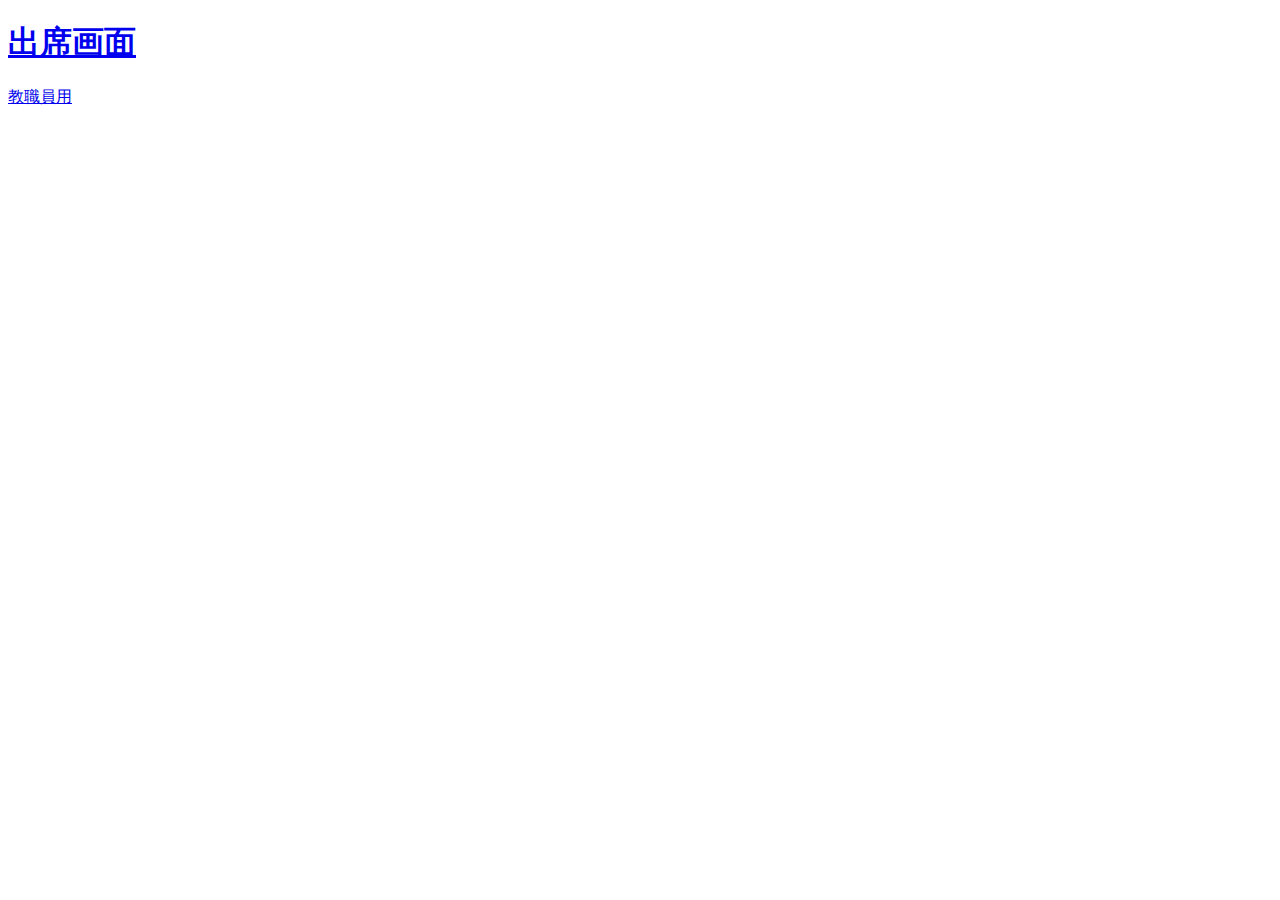
==== templates/index.html @ 2687b645 "初期コミット" ====
<!DOCTYPE html>
<html lang="ja">
<head>
    <meta charset="UTF-8">
    <meta name="viewport" content="width=device-width, initial-scale=1.0">
    <title>NCC出席</title>
</head>
<body>
    <div class="main">
        <h1><a href="QR.html">出席画面</a></h1>
    </div>
    <div class="hedder">
        <p><a href="admin.html">教職員用</p>
    </div>
</body>
</html>
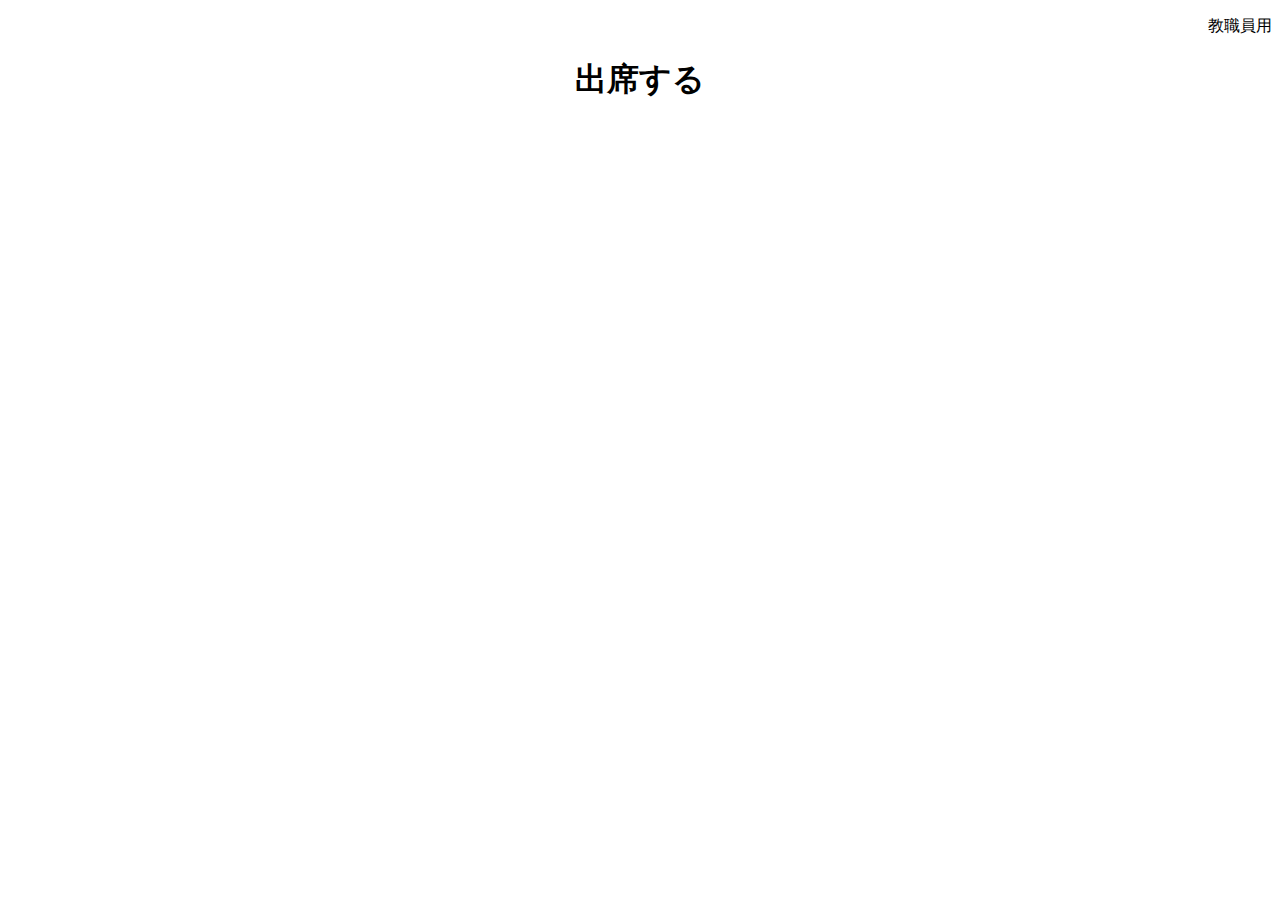
==== commit 03173a47: "indexの変更。QR.htmlの追加" ====
--- a/templates/index.html
+++ b/templates/index.html
@@ -3,14 +3,15 @@
 <head>
     <meta charset="UTF-8">
     <meta name="viewport" content="width=device-width, initial-scale=1.0">
+    <link rel="stylesheet" href="../static/css/style.css">
     <title>NCC出席</title>
 </head>
 <body>
+    <div class="header">
+        <p id="admin"><a href="admin.html">教職員用</p>
+    </div>
     <div class="main">
-        <h1><a href="QR.html">出席画面</a></h1>
-    </div>
-    <div class="hedder">
-        <p><a href="admin.html">教職員用</p>
+        <h1><a href="QR.html">出席する</a></h1>
     </div>
 </body>
 </html>--- a/static/css/style.css
+++ b/static/css/style.css
@@ -0,0 +1,15 @@
+@charset "UTF-8";
+.main{
+    text-align: center;
+}
+
+.header{
+    margin-bottom: 0px;
+}
+#admin{
+    text-align: right;
+}
+a{
+    text-decoration: none;
+    color: black;
+}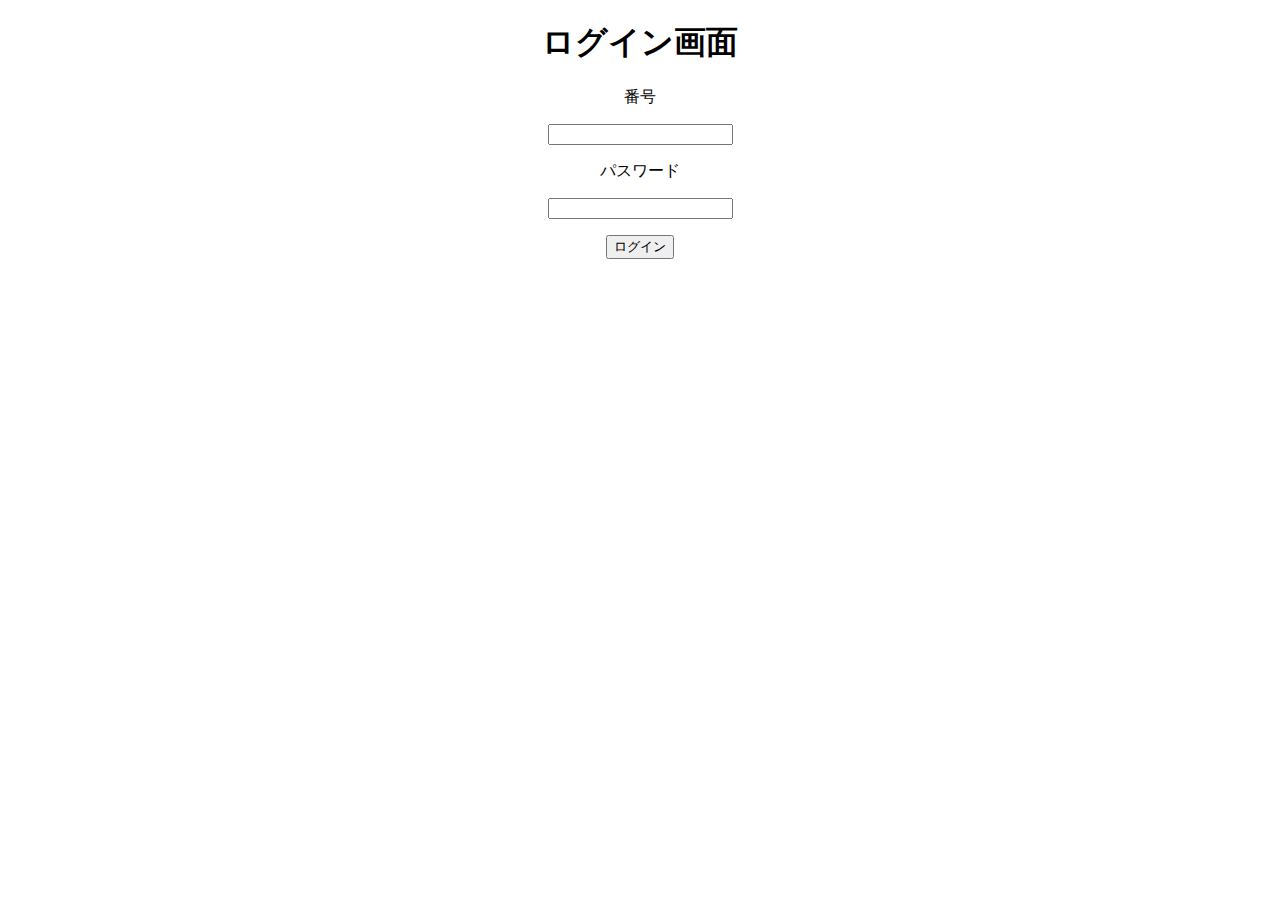
==== commit 614c1bc5: "テスト用のDB追加。ログイン機能の試作" ====
--- a/templates/index.html
+++ b/templates/index.html
@@ -3,15 +3,25 @@
 <head>
     <meta charset="UTF-8">
     <meta name="viewport" content="width=device-width, initial-scale=1.0">
+    <script src="https://code.jquery.com/jquery-3.6.0.min.js"
+        crossorigin="anonymous"></script>
     <link rel="stylesheet" href="../static/css/style.css">
+    <link rel="icon" href="../static/icons/ncc.ico">
     <title>NCC出席</title>
 </head>
 <body>
-    <div class="header">
-        <p id="admin"><a href="admin.html">教職員用</p>
-    </div>
     <div class="main">
-        <h1><a href="QR.html">出席する</a></h1>
+        <h1>ログイン画面</h1>
+        <form id="admin">
+            <p>番号</p>
+            <input type="text" id="no">
+
+            <p>パスワード</p>
+            <input type="password" id="pass">
+
+            <p><button id="login" onclick="loginClick()">ログイン</button></p>
+        </form>
     </div>
 </body>
-</html>+</html>
+<script src="../static/javascript/index.js"></script>--- a/static/css/style.css
+++ b/static/css/style.css
@@ -6,9 +6,6 @@
 .header{
     margin-bottom: 0px;
 }
-#admin{
-    text-align: right;
-}
 a{
     text-decoration: none;
     color: black;
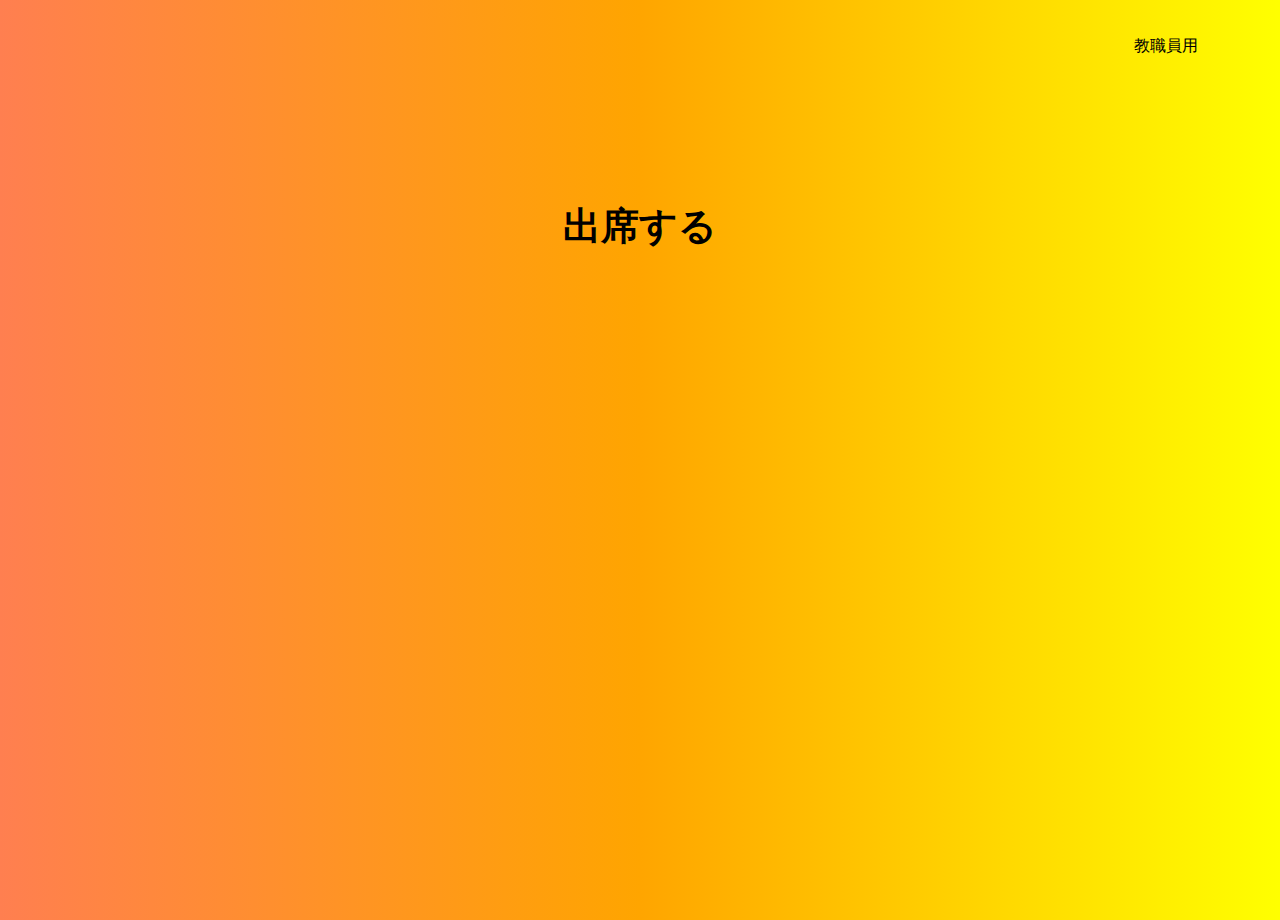
==== commit 00deb854: "index.jsの追加。Style.cssの変更" ====
--- a/templates/index.html
+++ b/templates/index.html
@@ -3,25 +3,20 @@
 <head>
     <meta charset="UTF-8">
     <meta name="viewport" content="width=device-width, initial-scale=1.0">
-    <script src="https://code.jquery.com/jquery-3.6.0.min.js"
-        crossorigin="anonymous"></script>
+    <!--CSSの読み込み-->
     <link rel="stylesheet" href="../static/css/style.css">
+    <!--JSの読み込み-->
+    <script src="../static/javascript/index.js"></script>
+    <!--アイコンの読み込み-->
     <link rel="icon" href="../static/icons/ncc.ico">
     <title>NCC出席</title>
 </head>
 <body>
+    <div class="header">
+        <p id="admin"><a href="/login">教職員用</p>
+    </div>
     <div class="main">
-        <h1>ログイン画面</h1>
-        <form id="admin">
-            <p>番号</p>
-            <input type="text" id="no">
-
-            <p>パスワード</p>
-            <input type="password" id="pass">
-
-            <p><button id="login" onclick="loginClick()">ログイン</button></p>
-        </form>
+        <h1><a href="">出席する</a></h1>
     </div>
 </body>
-</html>
-<script src="../static/javascript/index.js"></script>+</html>--- a/static/css/style.css
+++ b/static/css/style.css
@@ -1,12 +1,27 @@
 @charset "UTF-8";
+html, body{
+    margin: 0;
+    padding: 0 ;
+    height: 100%;
+    background: linear-gradient(90deg,#ff7f50,orange,yellow);
+    font-family: 'yu gothic ui', sans-serif;
+}
 .main{
     text-align: center;
+    font-size: larger;
+    font-weight: bold;
+    margin-top: 10%;
 }
-
 .header{
-    margin-bottom: 0px;
+    margin: 20px;
+    display: flex;
+    flex-wrap: wrap;
+    flex-direction: row-reverse;
+}
+#admin{
+    margin-right: 5%;
 }
 a{
     text-decoration: none;
     color: black;
-}+}
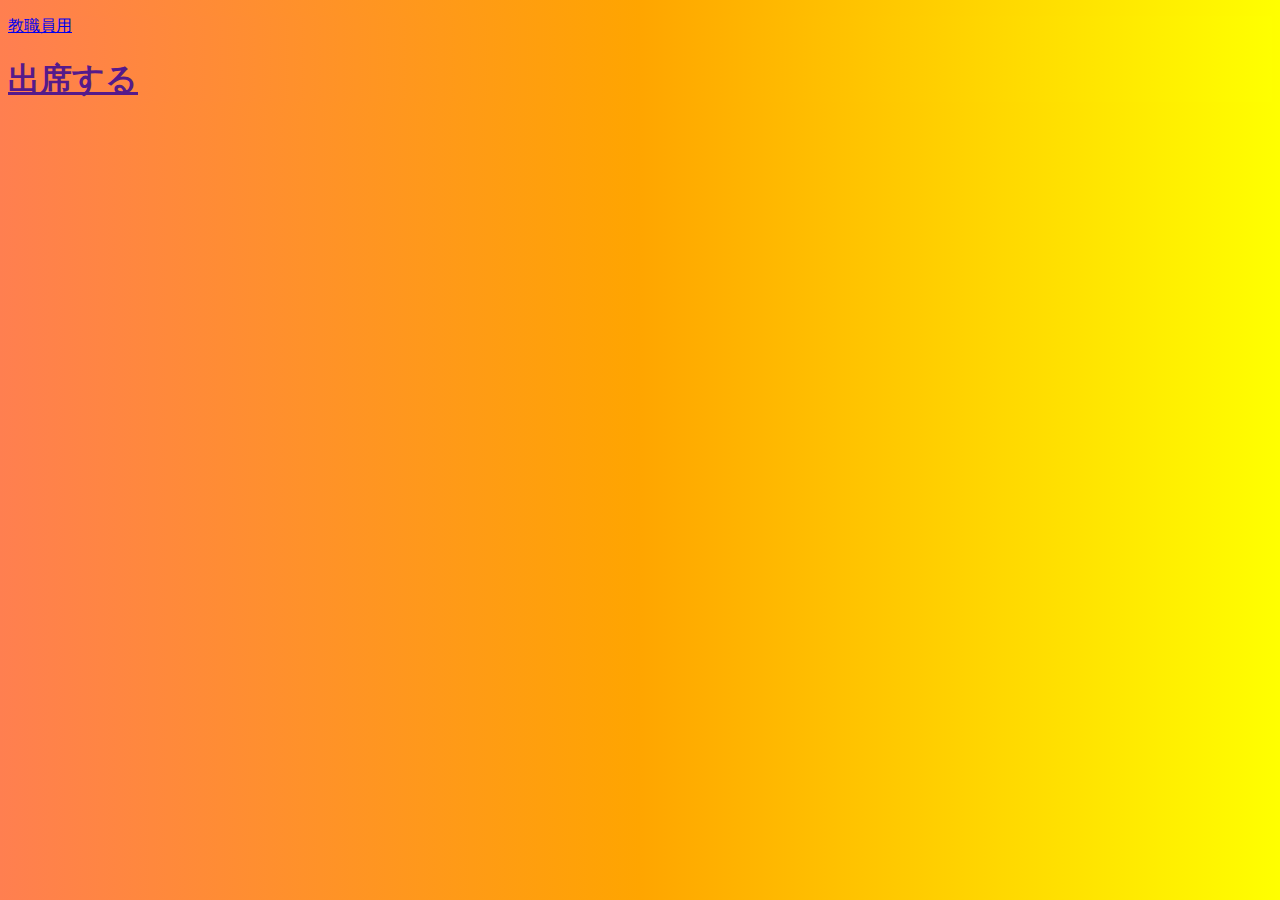
==== commit 6560a94f: "共通のstyleをまとめたcssファイルを追加。配置を書いたlayoutファイルの追加。各HTMLファイルのリンクを変更" ====
--- a/templates/index.html
+++ b/templates/index.html
@@ -3,7 +3,9 @@
 <head>
     <meta charset="UTF-8">
     <meta name="viewport" content="width=device-width, initial-scale=1.0">
-    <!--CSSの読み込み-->
+    <!--要素の配置の読み込み-->
+    <link rel="stylesheet" href="../static/css/leyout_index.css">
+    <!--背景等の共通部分の読み込み-->
     <link rel="stylesheet" href="../static/css/style.css">
     <!--JSの読み込み-->
     <script src="../static/javascript/index.js"></script>
--- a/static/css/style.css
+++ b/static/css/style.css
@@ -1,27 +1,4 @@
-@charset "UTF-8";
-html, body{
-    margin: 0;
-    padding: 0 ;
-    height: 100%;
+html,body{
     background: linear-gradient(90deg,#ff7f50,orange,yellow);
     font-family: 'yu gothic ui', sans-serif;
-}
-.main{
-    text-align: center;
-    font-size: larger;
-    font-weight: bold;
-    margin-top: 10%;
-}
-.header{
-    margin: 20px;
-    display: flex;
-    flex-wrap: wrap;
-    flex-direction: row-reverse;
-}
-#admin{
-    margin-right: 5%;
-}
-a{
-    text-decoration: none;
-    color: black;
-}
+}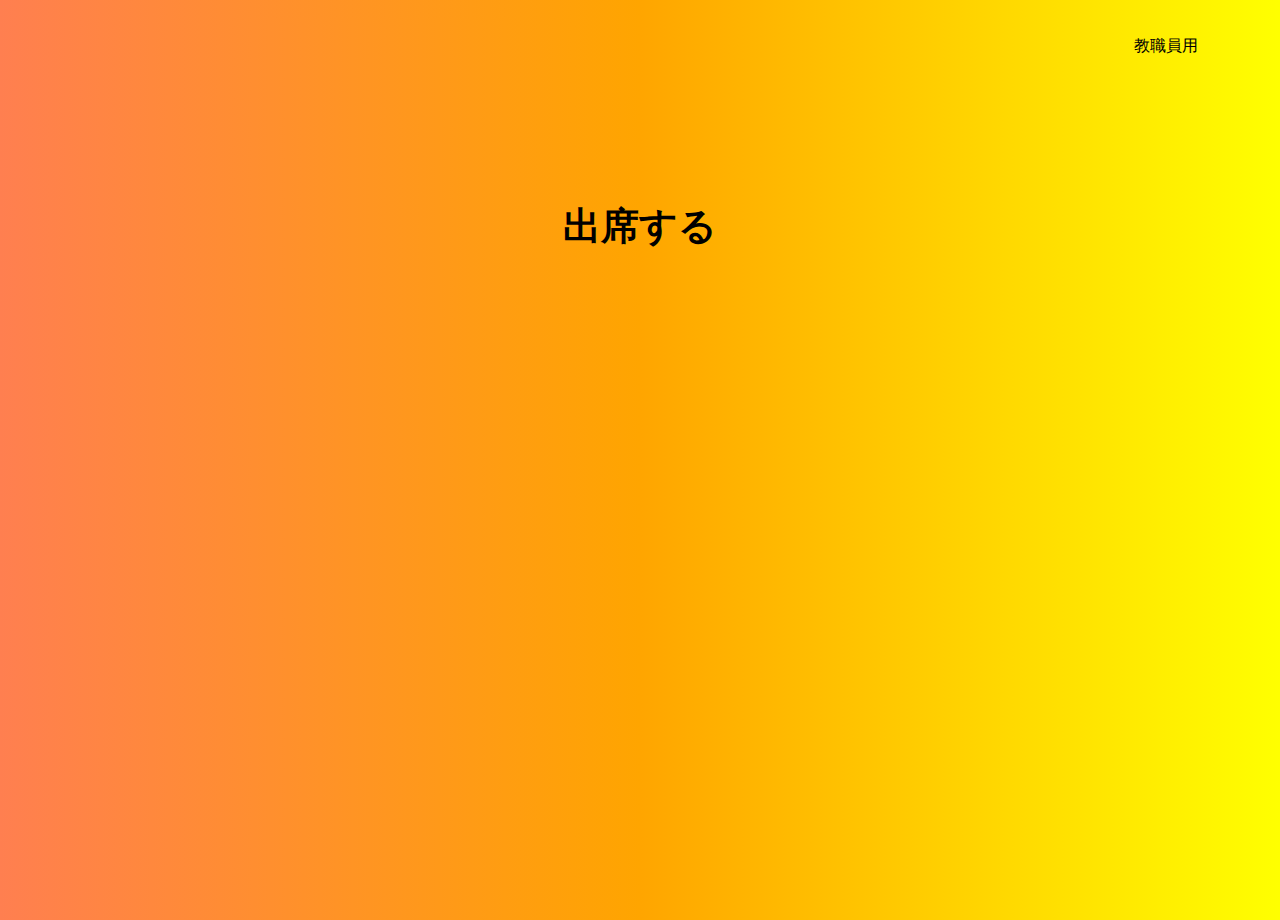
==== commit ce2423f2: "フロントサイドでの変更" ====
--- a/templates/index.html
+++ b/templates/index.html
@@ -4,7 +4,7 @@
     <meta charset="UTF-8">
     <meta name="viewport" content="width=device-width, initial-scale=1.0">
     <!--要素の配置の読み込み-->
-    <link rel="stylesheet" href="../static/css/leyout_index.css">
+    <link rel="stylesheet" href="../static/css/layout_index.css">
     <!--背景等の共通部分の読み込み-->
     <link rel="stylesheet" href="../static/css/style.css">
     <!--JSの読み込み-->
--- a/static/css/layout_index.css
+++ b/static/css/layout_index.css
@@ -0,0 +1,25 @@
+@charset "UTF-8";
+html, body{
+    margin: 0;
+    padding: 0 ;
+    height: 100%;
+}
+.main{
+    text-align: center;
+    font-size: larger;
+    font-weight: bold;
+    margin-top: 10%;
+}
+.header{
+    margin: 20px;
+    display: flex;
+    flex-wrap: wrap;
+    flex-direction: row-reverse;
+}
+#admin{
+    margin-right: 5%;
+}
+a{
+    text-decoration: none;
+    color: black;
+}
